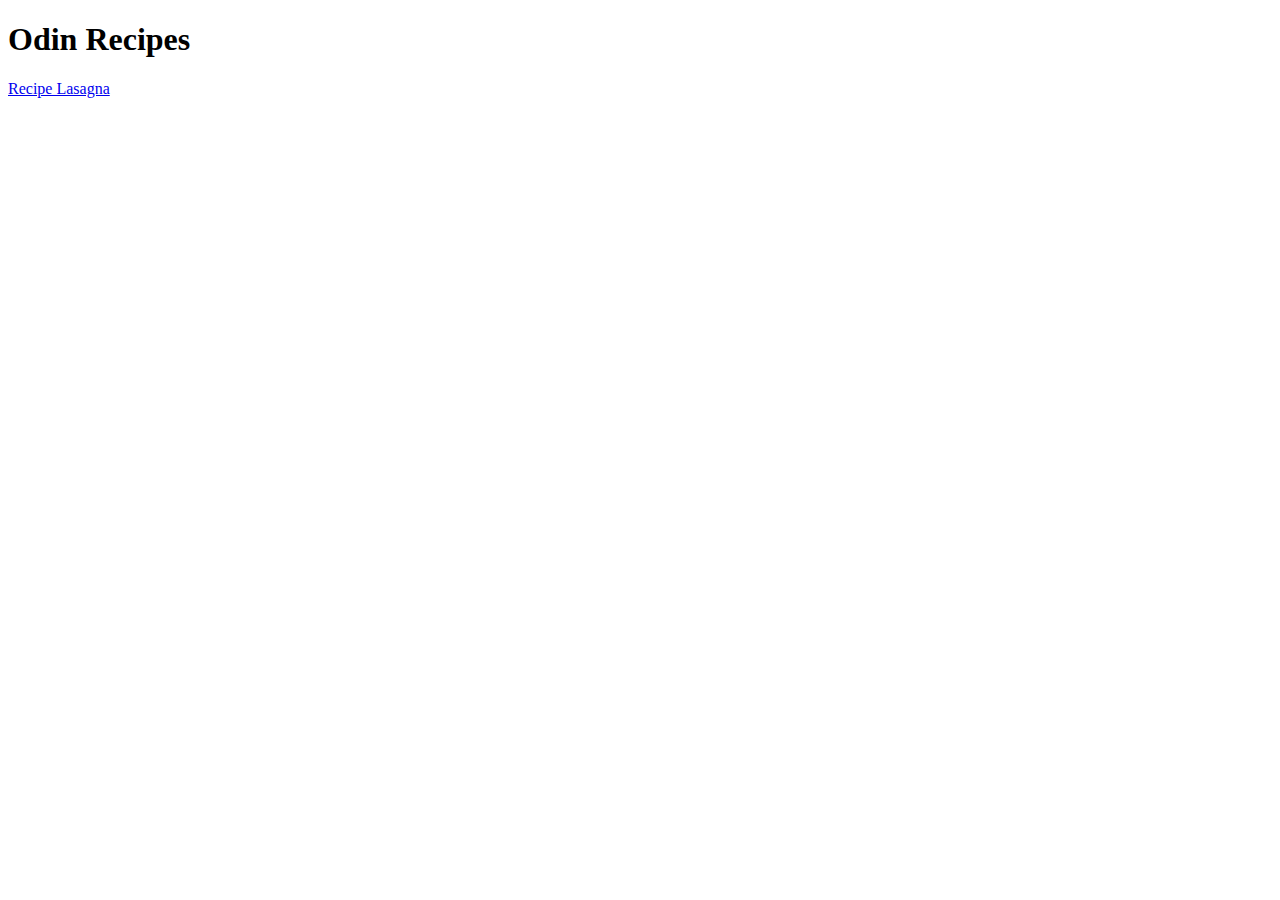
==== index.html @ e42dfa84 "Creation of index document and recipes directory" ====
<!DOCTYPE html>
<html>
    <head>
        <meta charset="UTF-8">
        <Title>Odin Recipes</Title>
    </head>
    <body>
        <h1>Odin Recipes</h1>
        <a href="recipes/lasagna.html">Recipe Lasagna</a>
        
    </body>
</html>
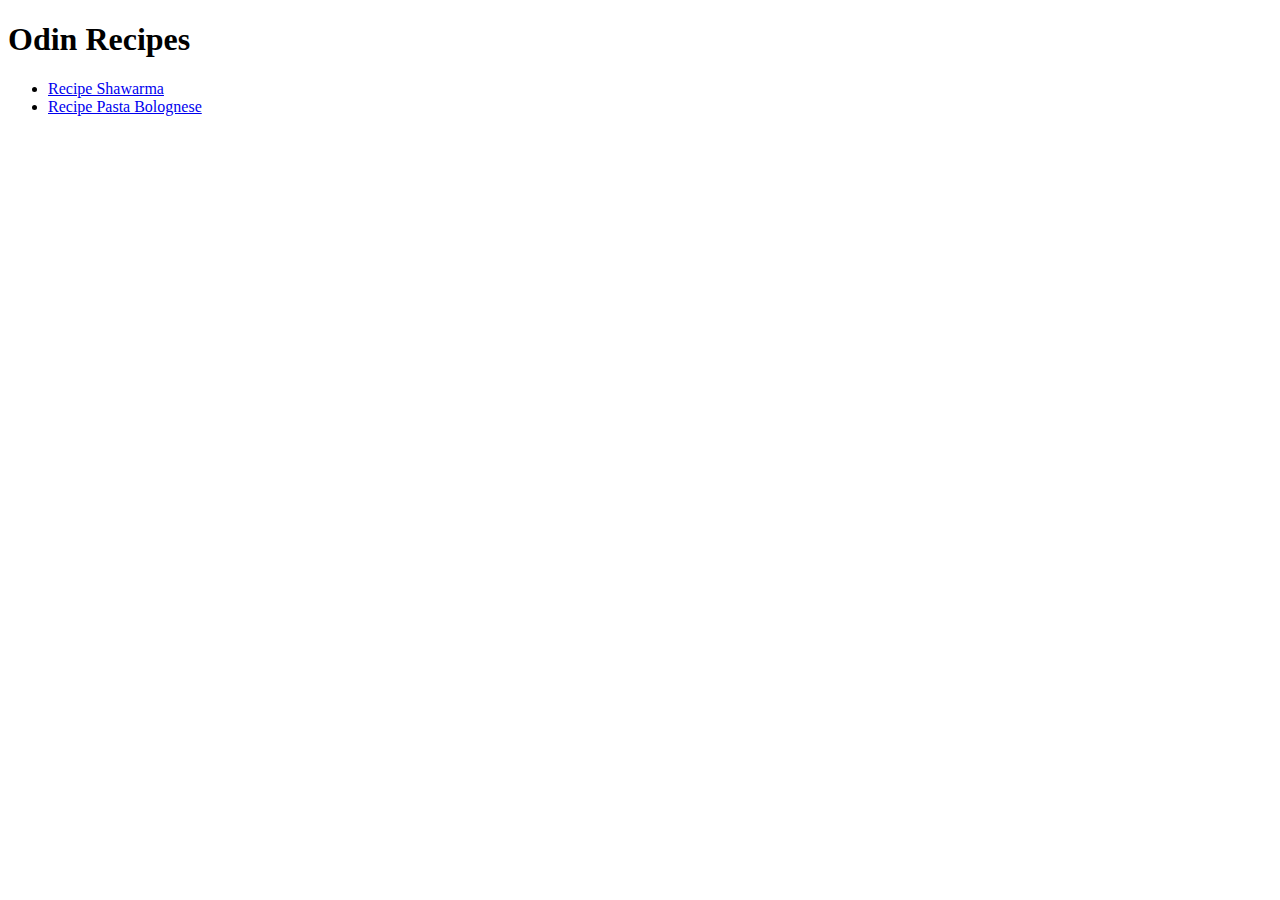
==== commit db63d5f8: "pasta-bolognese html structure page done" ====
--- a/index.html
+++ b/index.html
@@ -6,7 +6,9 @@
     </head>
     <body>
         <h1>Odin Recipes</h1>
-        <a href="recipes/lasagna.html">Recipe Lasagna</a>
-        
+        <ul>
+         <li><a href="recipes/shawarma.html">Recipe Shawarma</a></li>
+         <li><a href="recipes/pasta-bolognese.html">Recipe Pasta Bolognese</a></li>
+        </ul>
     </body>
 </html>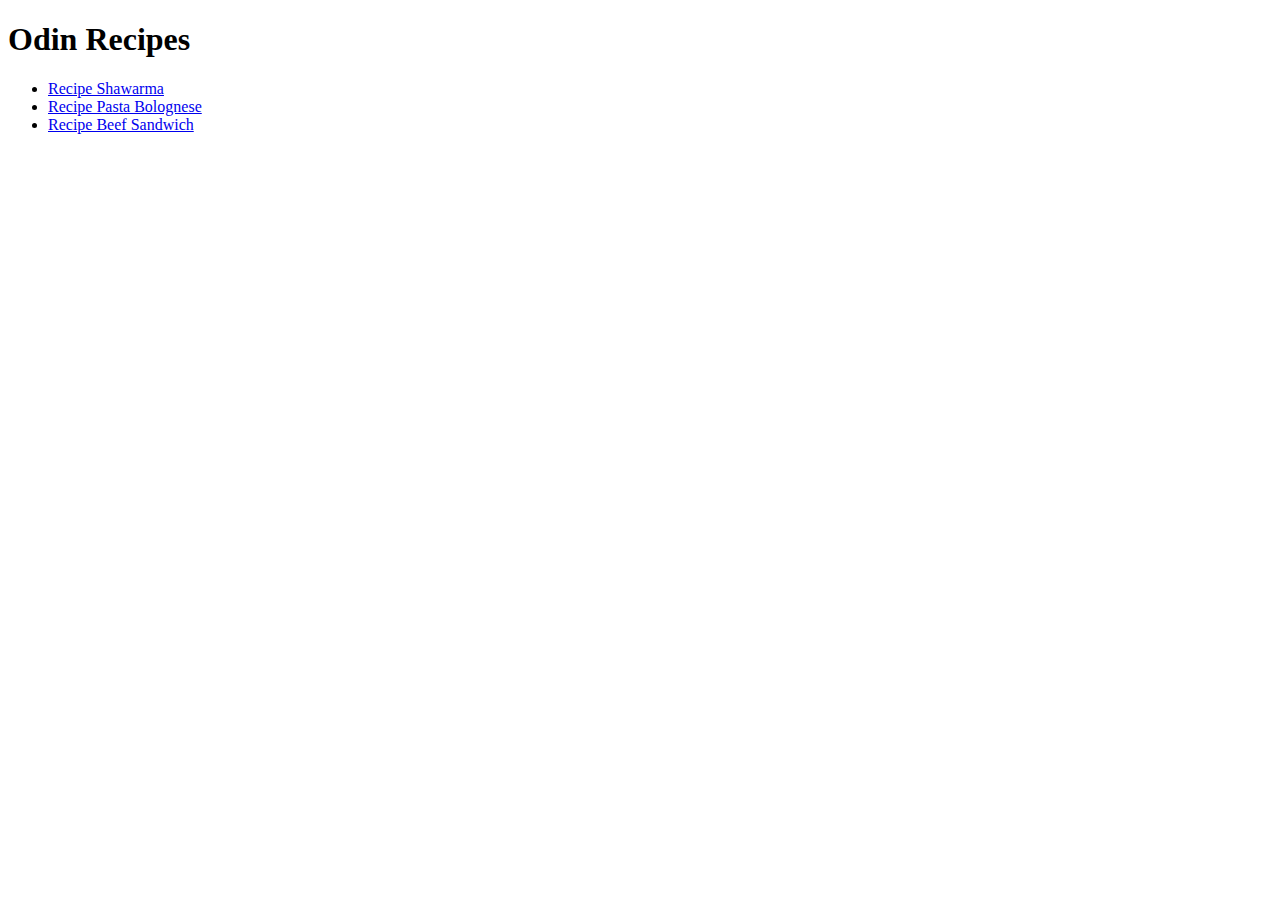
==== commit b6588bcc: "Add Return To Home Page Button" ====
--- a/index.html
+++ b/index.html
@@ -9,6 +9,7 @@
         <ul>
          <li><a href="recipes/shawarma.html">Recipe Shawarma</a></li>
          <li><a href="recipes/pasta-bolognese.html">Recipe Pasta Bolognese</a></li>
+         <li><a href="recipes/beef-sandwich.html">Recipe Beef Sandwich</a></li>
         </ul>
     </body>
 </html>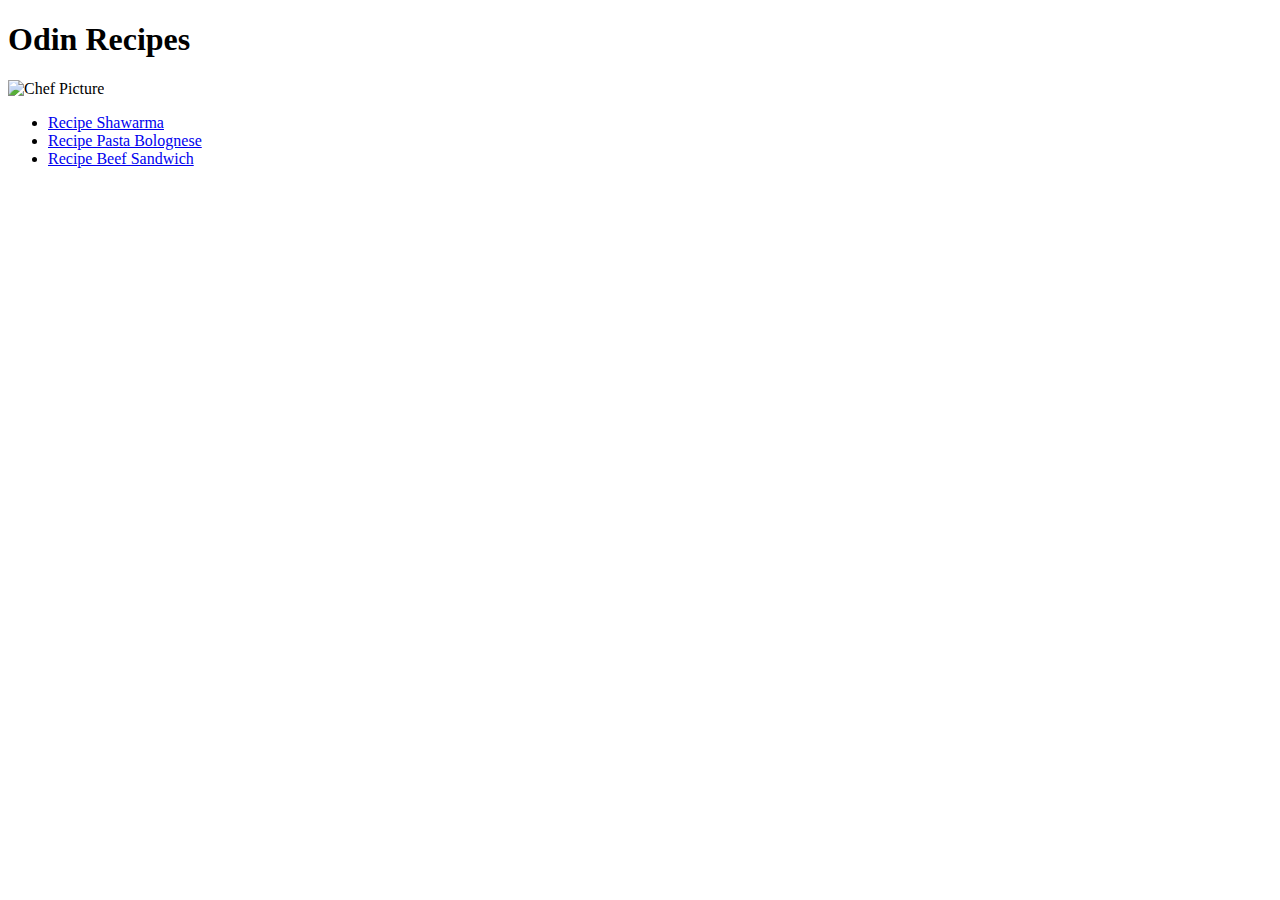
==== commit 459b818c: "Adding A Chef Picture On Home Page" ====
--- a/index.html
+++ b/index.html
@@ -6,6 +6,7 @@
     </head>
     <body>
         <h1>Odin Recipes</h1>
+        <img src="./img/chef.jpg" alt="Chef Picture">
         <ul>
          <li><a href="recipes/shawarma.html">Recipe Shawarma</a></li>
          <li><a href="recipes/pasta-bolognese.html">Recipe Pasta Bolognese</a></li>
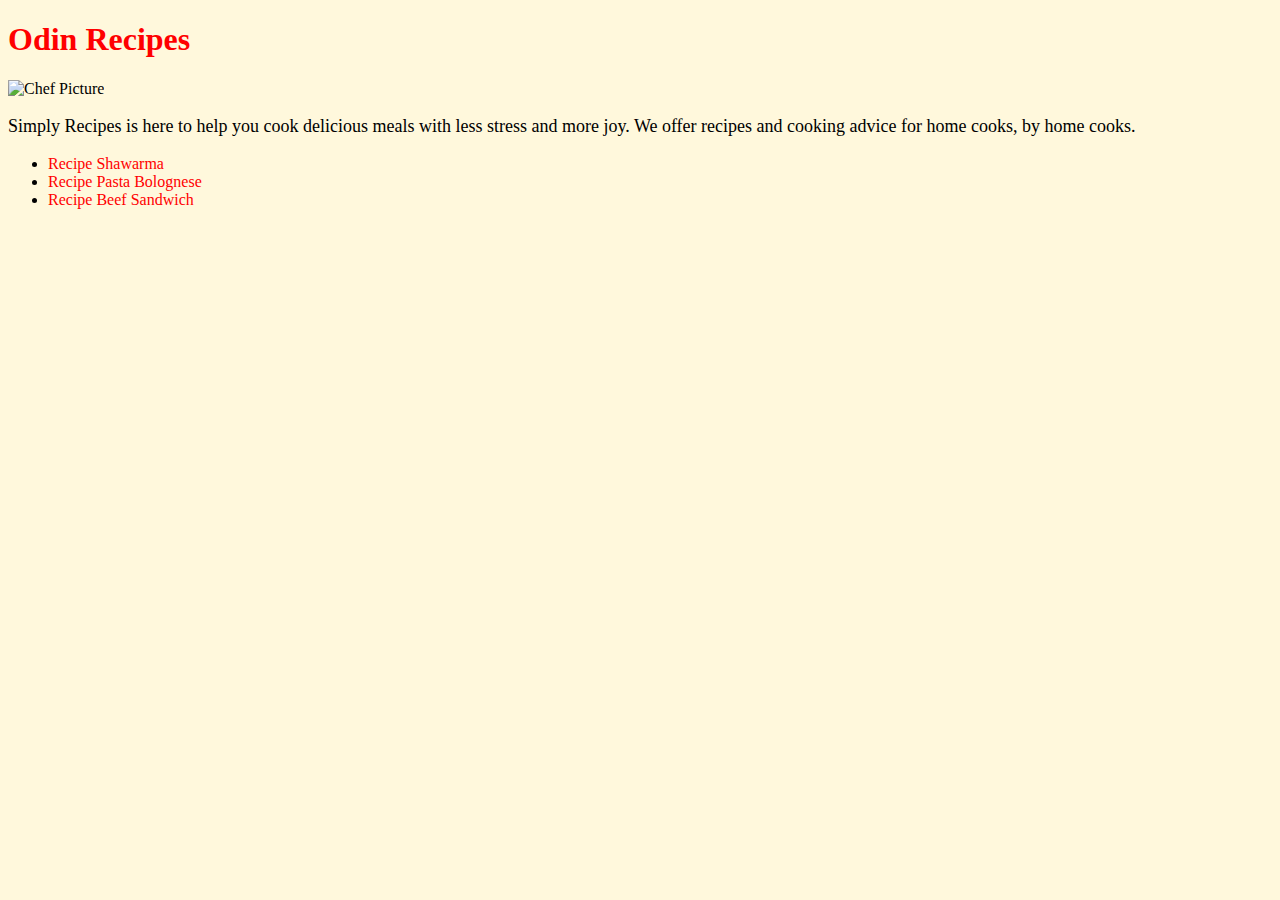
==== commit 7f119c76: "Basic Css Styles" ====
--- a/index.html
+++ b/index.html
@@ -3,10 +3,12 @@
     <head>
         <meta charset="UTF-8">
         <Title>Odin Recipes</Title>
+        <link rel="stylesheet" href="./css/syles.css">
     </head>
     <body>
-        <h1>Odin Recipes</h1>
-        <img src="./img/chef.jpg" alt="Chef Picture">
+        <h1 class="logo">Odin Recipes</h1>
+        <img src="./img/chef.jpg" alt="Chef Picture" width="600px" height="400px">
+        <p>Simply Recipes is here to help you cook delicious meals with less stress and more joy. We offer recipes and cooking advice for home cooks, by home cooks.</p>
         <ul>
          <li><a href="recipes/shawarma.html">Recipe Shawarma</a></li>
          <li><a href="recipes/pasta-bolognese.html">Recipe Pasta Bolognese</a></li>
--- a/css/syles.css
+++ b/css/syles.css
@@ -0,0 +1,33 @@
+body {
+    font-family: Georgia, 'Times New Roman', Times, serif;
+    background-color: cornsilk;
+}
+
+
+a {
+    text-decoration: none;
+    color: red;
+}
+
+img {
+    width: 600px;
+    height: 100%;
+}
+
+p {
+    font-size: 18px;
+}
+
+.logo {
+    color:red;
+}
+
+.primary-header {
+    color: rgba(123, 175, 223, 0.979);
+}
+
+
+
+
+
+
